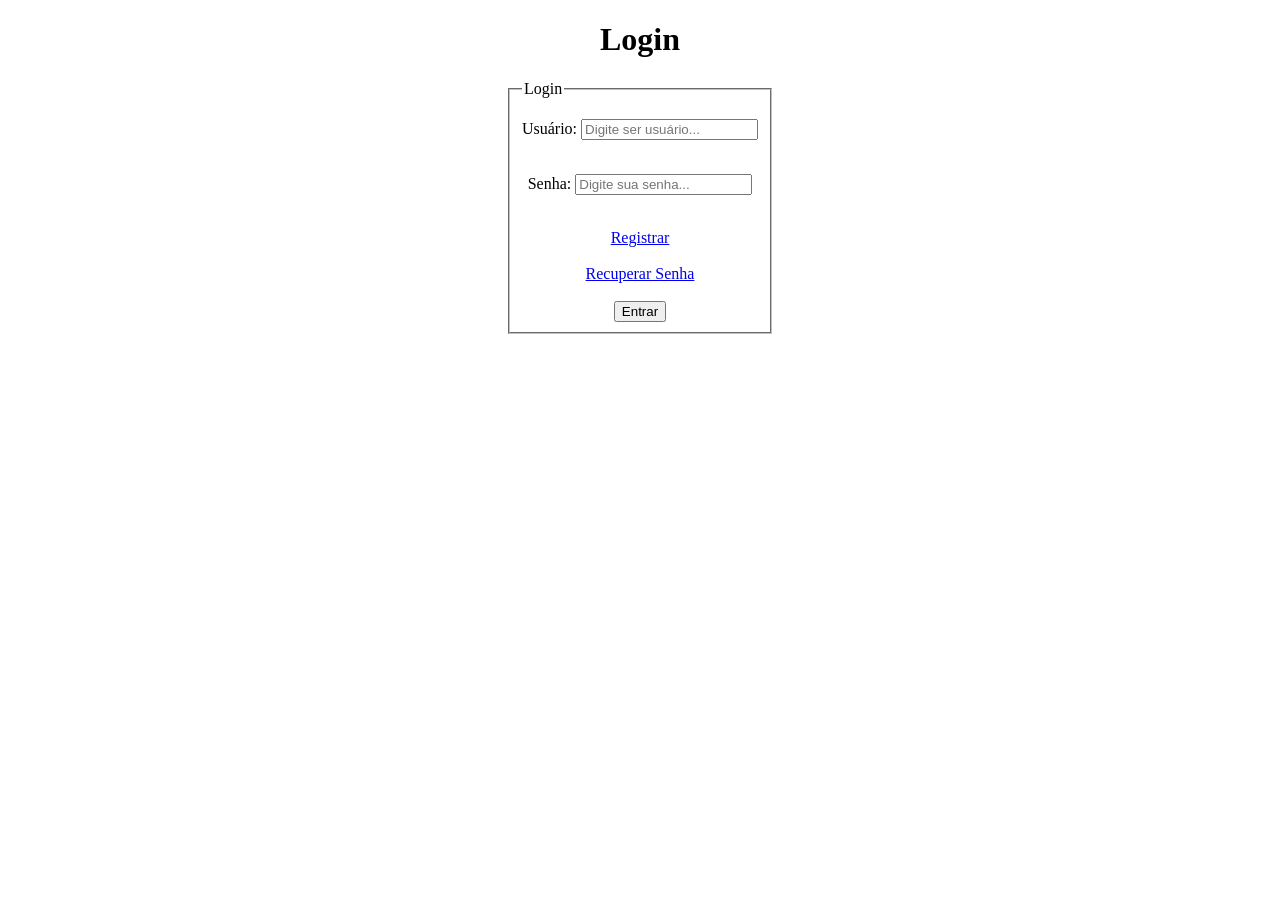
==== index.html @ 61f29da0 "feat: adicionei a tela de registro" ====
<!DOCTYPE html>
<html lang="pt-BR">

<head>
    <meta charset="UTF-8">
    <meta name="viewport" content="width=device-width, initial-scale=1.0">
    <title>CoreShop - Login</title>
</head>

<body>
    <center>
        <h1>Login</h1>
        <form action="tela_principal/tela_principal.html">
            <fieldset style="width: fit-content;">
                <legend>Login</legend>
                <p>
                    <label for="idNomeLogin">Usuário:</label>
                    <input type="text" name="" placeholder="Digite ser usuário..." id="idNomeLogin"><br><br>
                </p>

                <p>
                    <label for="idSenhaLogin">Senha:</label>
                    <input type="password" name="" placeholder="Digite sua senha..." id="idSenhaLogin"><br><br>
                </p>

                <a href="novo_usuario.html">Registrar</a><br><br>

                <a href="recuper_senha.html">Recuperar Senha</a><br><br>

                <input type="submit" value="Entrar">
            </fieldset>
        </form>
    </center>
</body>

</html>
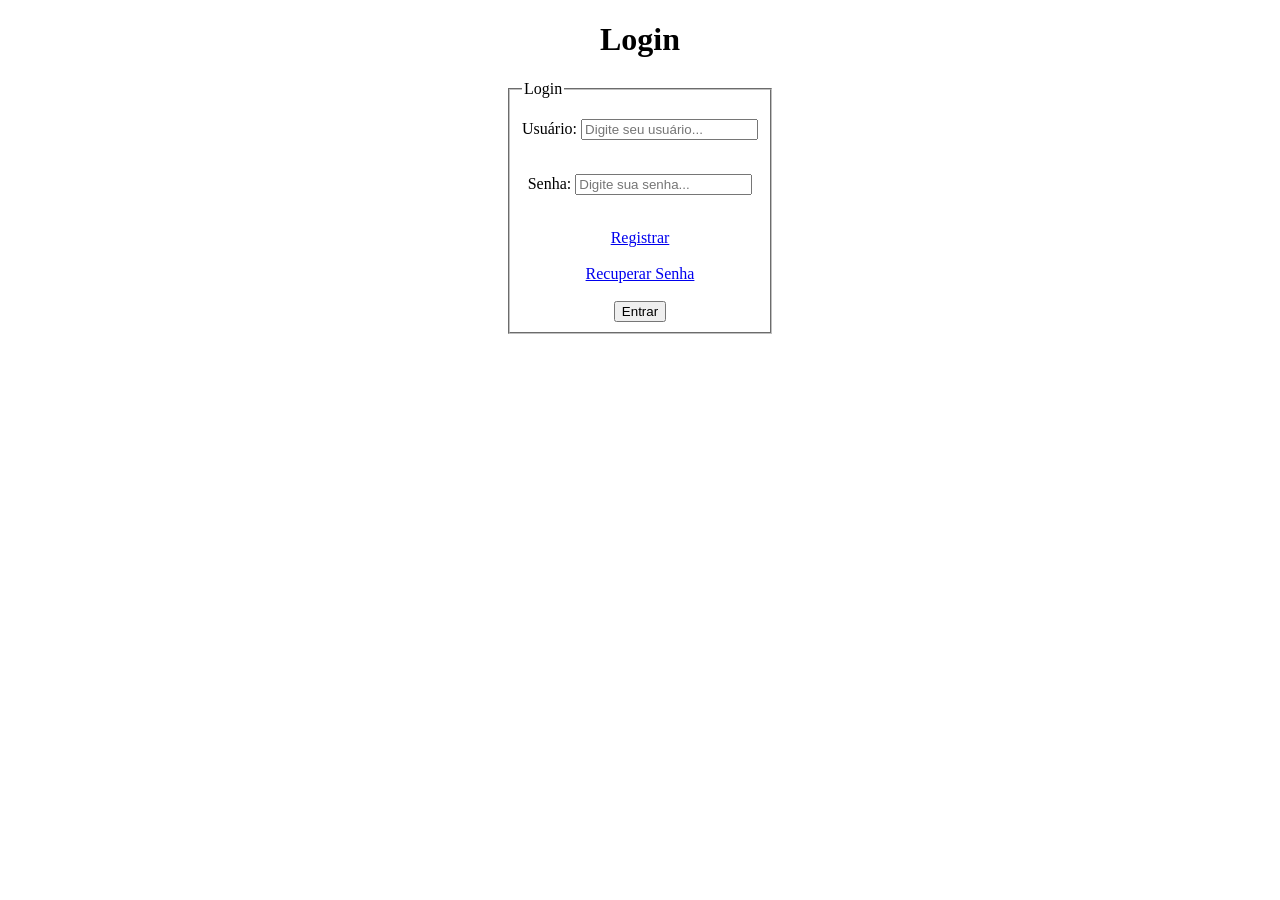
==== commit 7fad30fe: "refactor: mudei os endereços das futuras imagens" ====
--- a/index.html
+++ b/index.html
@@ -10,12 +10,12 @@
 <body>
     <center>
         <h1>Login</h1>
-        <form action="tela_principal/tela_principal.html">
+        <form action="tela_principal.html">
             <fieldset style="width: fit-content;">
                 <legend>Login</legend>
                 <p>
                     <label for="idNomeLogin">Usuário:</label>
-                    <input type="text" name="" placeholder="Digite ser usuário..." id="idNomeLogin"><br><br>
+                    <input type="text" name="" placeholder="Digite seu usuário..." id="idNomeLogin"><br><br>
                 </p>
 
                 <p>
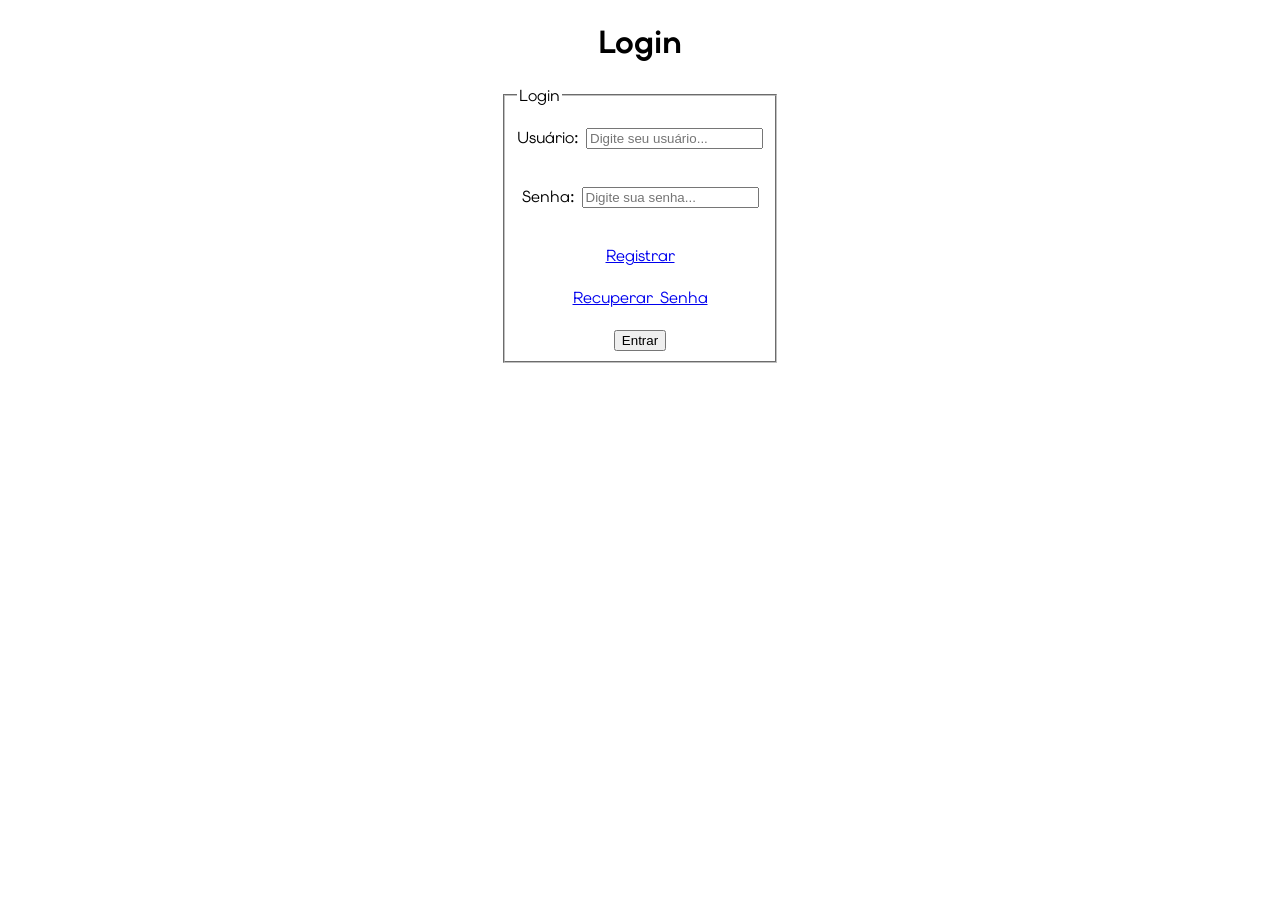
==== commit 97066567: "add: fonts on login/register" ====
--- a/index.html
+++ b/index.html
@@ -5,6 +5,16 @@
     <meta charset="UTF-8">
     <meta name="viewport" content="width=device-width, initial-scale=1.0">
     <title>CoreShop - Login</title>
+    <style>
+        @import url('https://fonts.googleapis.com/css2?family=Elms+Sans:ital,wght@0,100..900;1,100..900&display=swap');
+
+        body {
+            font-family: "Elms Sans", sans-serif;
+            font-optical-sizing: auto;
+            font-weight: weight;
+            font-style: normal;
+        }
+    </style>
 </head>
 
 <body>
@@ -15,12 +25,14 @@
                 <legend>Login</legend>
                 <p>
                     <label for="idNomeLogin">Usuário:</label>
-                    <input type="text" name="" placeholder="Digite seu usuário..." id="idNomeLogin"><br><br>
+                    <input type="text" name="usuario" placeholder="Digite seu usuário..." id="idNomeLogin"
+                        required><br><br>
                 </p>
 
                 <p>
                     <label for="idSenhaLogin">Senha:</label>
-                    <input type="password" name="" placeholder="Digite sua senha..." id="idSenhaLogin"><br><br>
+                    <input type="password" name="senha" placeholder="Digite sua senha..." id="idSenhaLogin"
+                        required><br><br>
                 </p>
 
                 <a href="novo_usuario.html">Registrar</a><br><br>
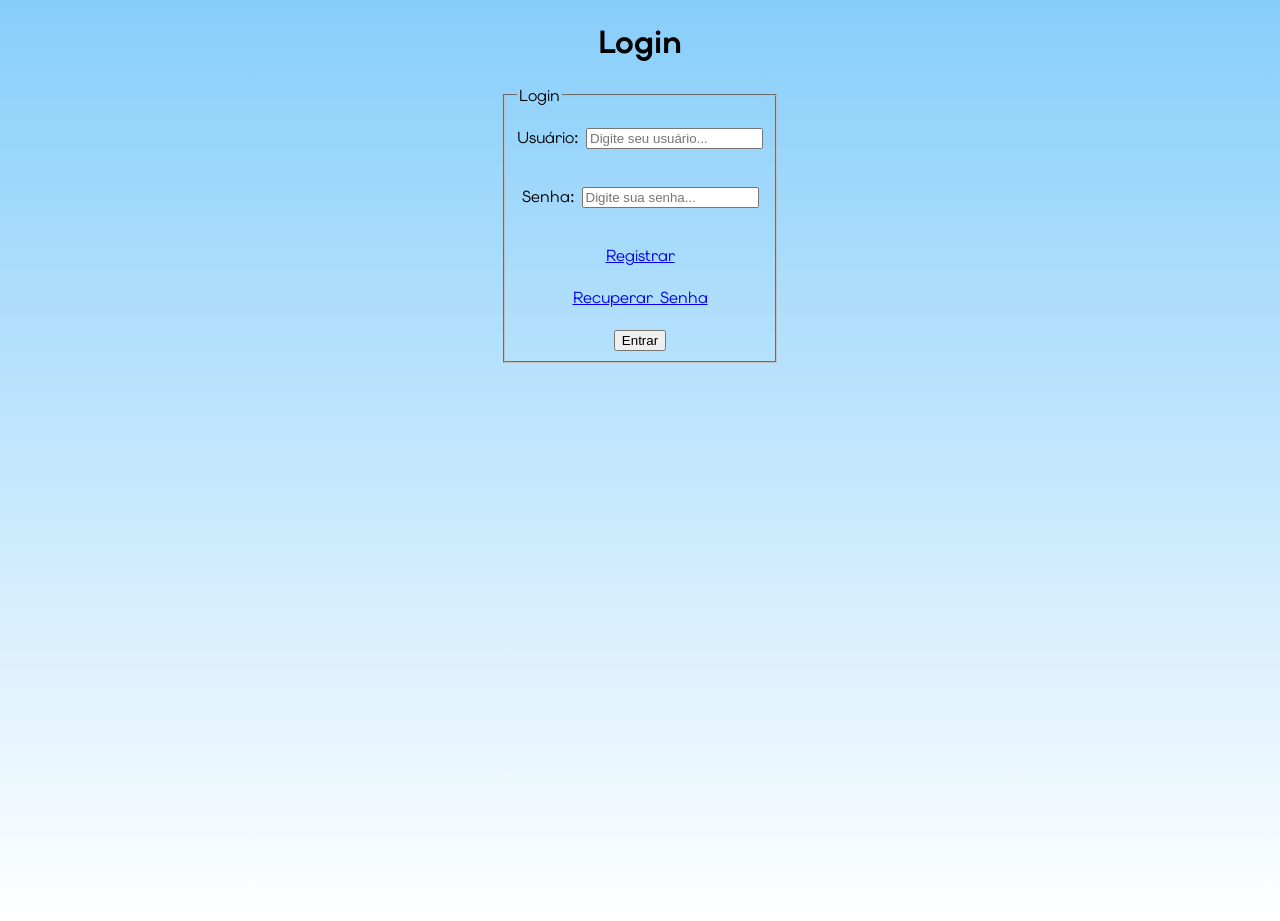
==== commit 2294406e: "add: background color and fonts" ====
--- a/index.html
+++ b/index.html
@@ -5,6 +5,7 @@
     <meta charset="UTF-8">
     <meta name="viewport" content="width=device-width, initial-scale=1.0">
     <title>CoreShop - Login</title>
+    <link rel="stylesheet" href="style.css">
     <style>
         @import url('https://fonts.googleapis.com/css2?family=Elms+Sans:ital,wght@0,100..900;1,100..900&display=swap');
 
@@ -14,10 +15,11 @@
             font-weight: weight;
             font-style: normal;
         }
+    
     </style>
 </head>
 
-<body>
+<body class="telaLogin">
     <center>
         <h1>Login</h1>
         <form action="tela_principal.html">
--- a/style.css
+++ b/style.css
@@ -0,0 +1,6 @@
+.telaLogin {
+    margin: 0;
+    min-height: 100vh;
+
+    background: linear-gradient(to top, #ffffff, #87cefa);
+}
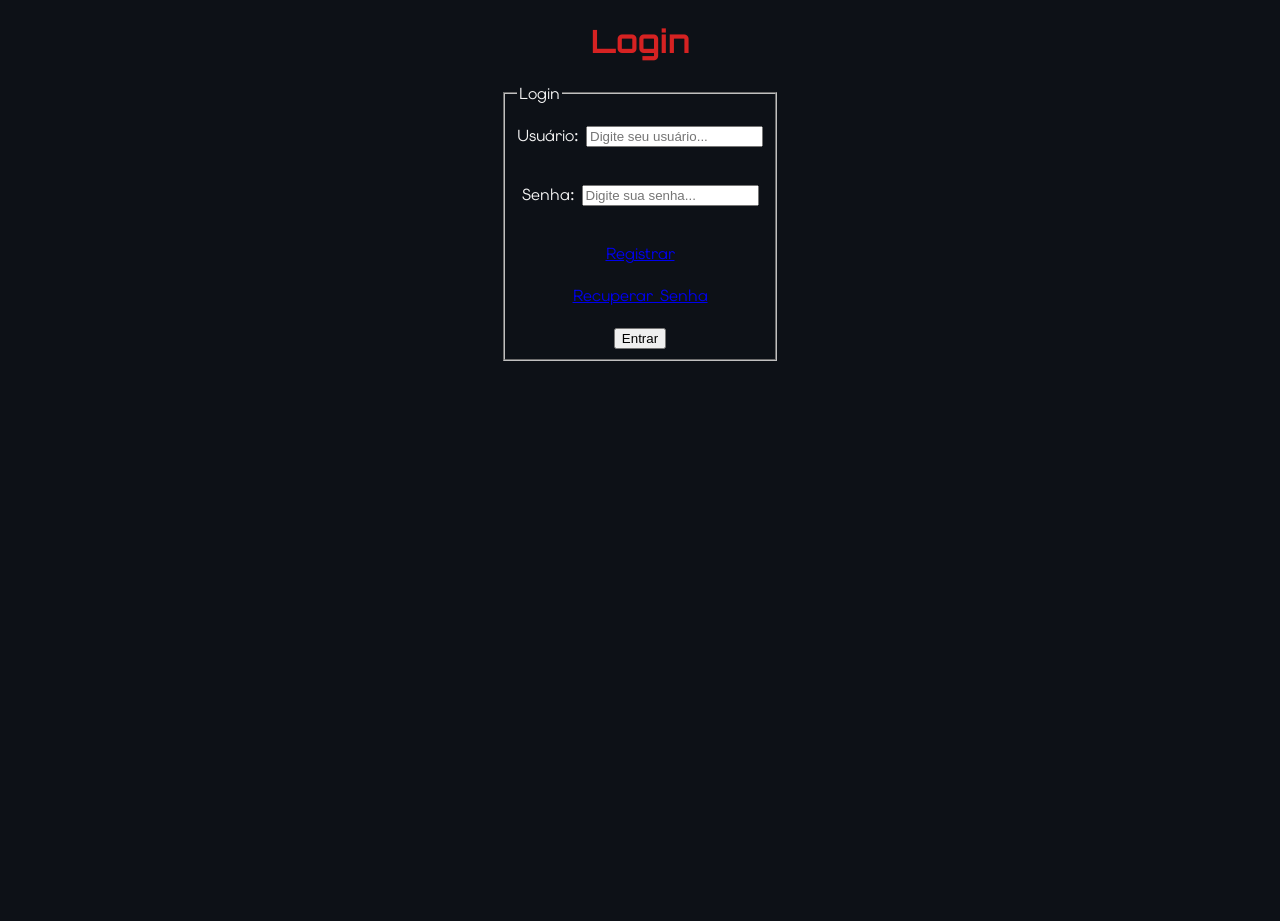
==== commit 54d04f76: "feat: adicionei nova fonte" ====
--- a/index.html
+++ b/index.html
@@ -9,13 +9,23 @@
     <style>
         @import url('https://fonts.googleapis.com/css2?family=Elms+Sans:ital,wght@0,100..900;1,100..900&display=swap');
 
+        @font-face {
+            font-family: 'Orbitron';
+            src: url('../fontes/Orbitron-VariableFont_wght.ttf') format('truetype');
+        }
+
+
         body {
             font-family: "Elms Sans", sans-serif;
             font-optical-sizing: auto;
             font-weight: weight;
             font-style: normal;
         }
-    
+
+        h1 {
+            font-family: 'Orbitron', sans-serif;
+            color: #d62222;
+        }
     </style>
 </head>
 
--- a/style.css
+++ b/style.css
@@ -1,6 +1,37 @@
 .telaLogin {
     margin: 0;
     min-height: 100vh;
+    background-color: #0D1117;
+    color: #F5F5F5;
+}
 
-    background: linear-gradient(to top, #ffffff, #87cefa);
+.detalhesProdutos {
+    padding-left: 20px;
+
+}
+
+.botoesVoltar {
+    position: absolute;
+    right: 0%;
+
+}
+
+.cabecalho {
+    position: fixed;
+}
+
+.botoes {
+    background-color: #d62222;
+    color: #111111;
+    border: none;
+    padding: 10px 20px;
+    border-radius: 8px;
+    cursor: pointer;
+}
+
+.texto-longo {
+    background-color: white;
+    color: black;
+    padding: 15px;
+    border-radius: 8px;
 }
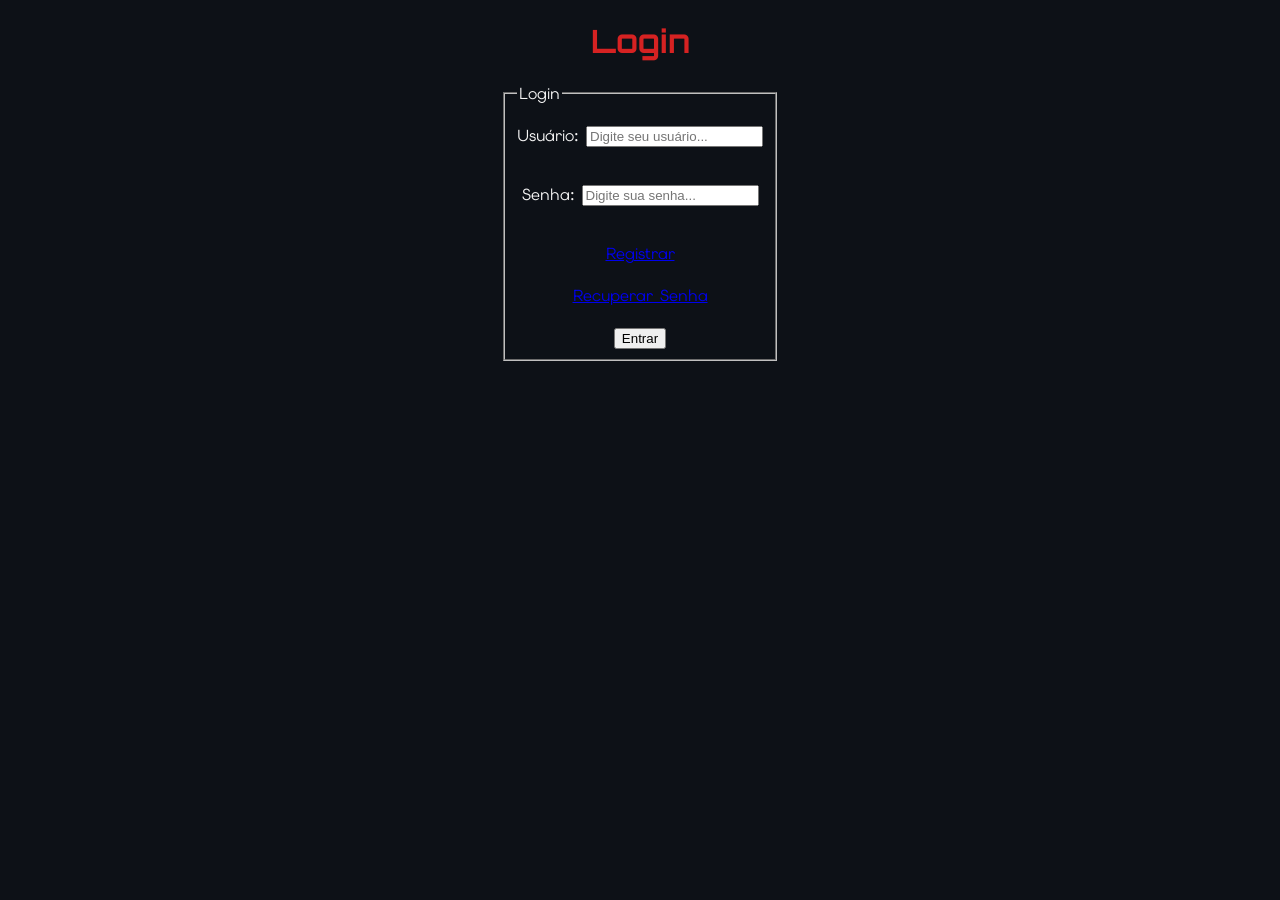
==== commit 54457a10: "feat: adicionei pattern para senhas do index e registro" ====
--- a/index.html
+++ b/index.html
@@ -43,8 +43,9 @@
 
                 <p>
                     <label for="idSenhaLogin">Senha:</label>
-                    <input type="password" name="senha" placeholder="Digite sua senha..." id="idSenhaLogin"
-                        required><br><br>
+                    <input type="password" name="senha" placeholder="Digite sua senha..." id="idSenhaLogin" required
+                        pattern="(?=.*\d)(?=.*[a-z])(?=.*[A-Z]).{8,}"
+                        title="Deve conter pelo menos um número, uma letra maiúscula, uma letra minúscula e 8 caracteres."><br><br>
                 </p>
 
                 <a href="novo_usuario.html">Registrar</a><br><br>
--- a/style.css
+++ b/style.css
@@ -1,24 +1,80 @@
+body {
+  margin: 0;
+  padding: 0;
+}
+
+
+
+
 .telaLogin {
-    margin: 0;
-    min-height: 100vh;
+    
     background-color: #0D1117;
     color: #F5F5F5;
 }
 
 .detalhesProdutos {
     padding-left: 20px;
+    padding-top: 110px;
 
 }
 
 .botoesVoltar {
     position: absolute;
     right: 0%;
+}
+
+.ancoras-sair-sobre {
+  color: brown;
+}
+
+.cabecalho {
+
+    
+    
+    grid-template-columns: 1fr auto;
+
+    background-color: #161B22;
+
+    display: grid;
+
+    justify-content: space-between;
+
+    align-items: center;
+
+    padding: 10px 20px;
+
+    box-sizing: border-box;
+
+    border-bottom: 2px solid #d62222;
 
 }
 
 .cabecalho {
-    position: fixed;
+  position: fixed;
+  top: 0;
+  left: 0;
+  width: 100%;
+  z-index: 100;
+
+  display: grid;
+  grid-template-columns: 1fr auto;
+  align-items: center;
+  padding: 10px 20px;
+  box-sizing: border-box;
+  background-color: #161B22;
+  border-bottom: 2px solid #d62222;
 }
+
+/* Telas pequenas (celular) */
+@media (max-width: 600px) {
+  .cabecalho {
+    grid-template-columns: 1fr;  /* vira coluna única */
+    text-align: center;
+  }
+}
+
+
+
 
 .botoes {
     background-color: #d62222;
@@ -27,6 +83,14 @@
     padding: 10px 20px;
     border-radius: 8px;
     cursor: pointer;
+    display: inline-flex;
+    align-items: center;
+    justify-content: center;
+}
+
+.botoes img {
+    width: 30px;
+    height: 30px;
 }
 
 .texto-longo {
@@ -34,4 +98,101 @@
     color: black;
     padding: 15px;
     border-radius: 8px;
-}+}
+
+.promocao {
+    position: fixed;
+
+    right: 20px;
+    bottom: 20px;
+
+    width: 150px;
+
+    background-color: #161B22;
+
+    border: 2px solid #d62222;
+
+    border-radius: 12px;
+
+    padding: 15px;
+
+    text-align: center;
+
+    transition: 0.3s;
+
+    box-shadow: 0 0 10px rgba(0, 230, 118, 0.3);
+}
+.promocao img {
+    width: 100%;
+    border-radius: 10px;
+}
+.preco-antigo {
+    text-decoration: line-through;
+    color: #999;
+}
+
+.preco-promocao {
+    color: #00E676;
+    font-size: 24px;
+    font-weight: bold;
+}
+.promocao:hover {
+    transform: scale(1.05);
+
+    box-shadow: 0 0 25px rgba(0, 230, 118, 0.8);
+
+    border-color: #00B8FF;
+}
+
+/* === Catálogo de Produtos — Display Grid === */
+
+.catalogo-grid {
+  display: grid;
+  grid-template-columns: repeat(3, 1fr);
+  gap: 30px;
+  padding: 110px 40px 40px 40px; /* 120px no topo por causa do cabecalho fixo */
+  box-sizing: border-box;
+}
+
+.card-produto {
+  background-color: #161B22;
+  border: 1px solid #d62222;
+  border-radius: 12px;
+  padding: 20px;
+  display: flex;
+  flex-direction: column;
+  align-items: center;
+  gap: 12px;
+  text-align: center;
+}
+
+.card-produto .img-produto {
+  width: 100%;
+  max-width: 220px;
+  height: 200px;
+  object-fit: cover;
+  border-radius: 8px;
+}
+
+.nome-produto {
+  font-size: 18px;
+  font-weight: bold;
+  color: #F5F5F5;
+  margin: 0;
+}
+
+/* Tela média (tablet) */
+@media (max-width: 900px) {
+  .catalogo-grid {
+    grid-template-columns: repeat(2, 1fr);
+  }
+}
+
+/* Tela pequena (celular) */
+@media (max-width: 560px) {
+  .catalogo-grid {
+    grid-template-columns: 1fr;
+  }
+}
+
+
